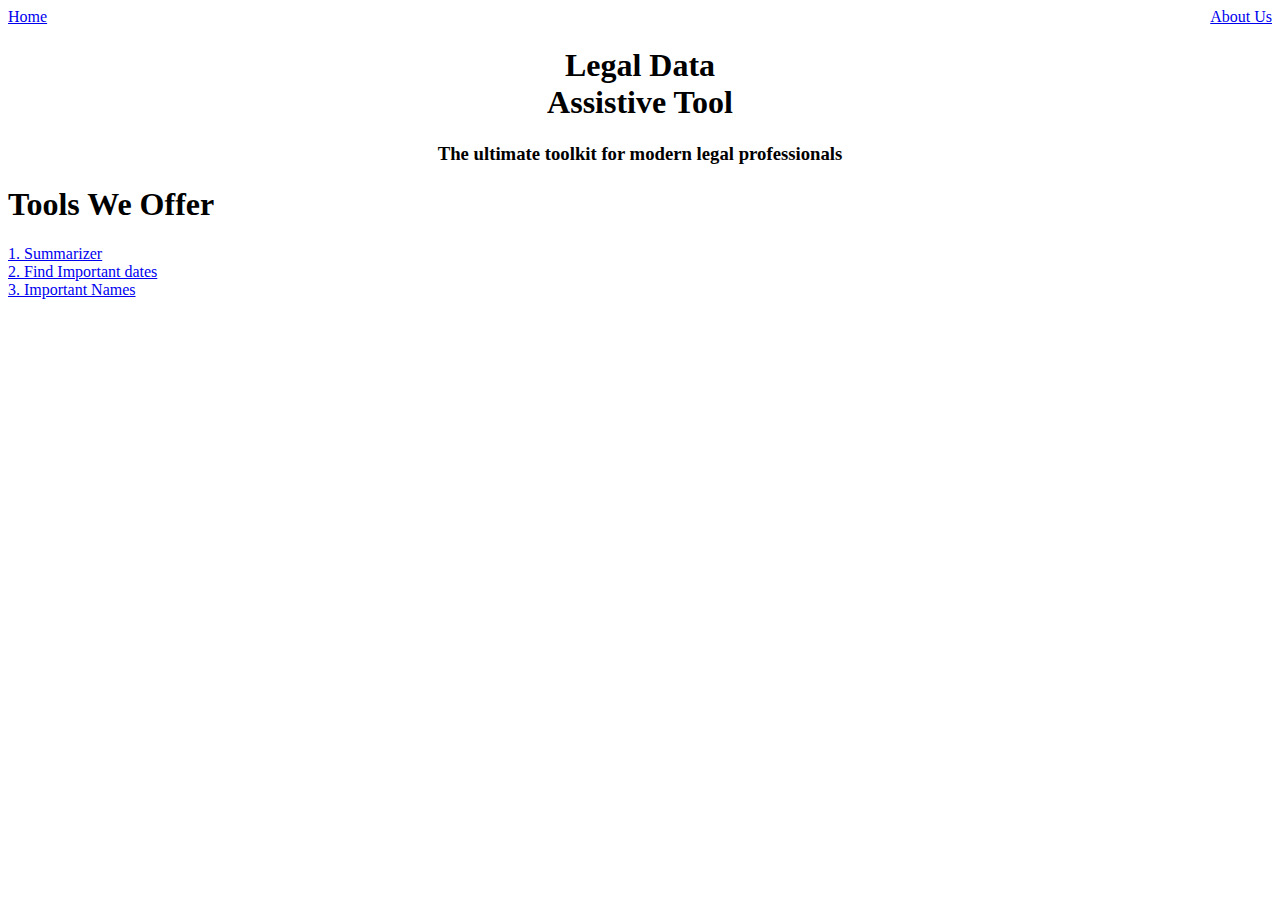
==== index.html @ 3dac3f05 "updated index.html" ====
<!DOCTYPE html>
<html>
<meta name="viewport" content="width=device-width, initial-scale=1.0">
<link rel="stylesheet" href="index.css">

<head>
    <title>LDAT</title>
</head>

<body>
    <div class="topnav">
        <a class="active" href="#home">Home</a>
        <a href="#about" style="float:right">About Us</a>
    </div>
    <div class="header">
        <h1>Legal Data<br>Assistive Tool</h1>
        <h3>The ultimate toolkit for modern legal professionals</h3>
    </div>
    

    <div class="Bottomcontainer">
        <h1>Tools We Offer</h1>
    </div>
    <div class="listofoffers">
        <a href="#summarizer.html">1. Summarizer</a><br>
        <a href="#summarizer.html">2. Find Important dates</a><br>
        <a href="#summarizer.html">3. Important Names</a><br>
        <!-- <a href="#">2.Find Legal Cases</a> -->
    </div>


</body>

</html>
---- index.css ----
body {
  background-size: 100%;

}

.header {
  text-align: center;

}

/* Media Query for Mobile Devices */
@media (max-width: 480px) {
  body {
    background-image: url(potraitimage.jpeg);
  }

  .header h1 {
    color: #000000e4;
    font-size: 7vw;
    font-weight: 400;
  }

  .header h3 {
    color: #000000cb;
    font-size: 4vw;
    font-weight: 200;
  }

  .topnav {
    position: -webkit-sticky;
    /* Safari */
    position: sticky;
    display: flex;
    overflow: hidden;
    background-color: #d4d1d4bd;
    top: 0;
    width: 100%;
  }

  /* Style the links in the navigation bar */
  .topnav a {
    float: left;
    display: block;
    color: #582013;
    text-align: center;
    padding: 8px 10px;
    font-size: 2vw;
    text-decoration: none;
  }

  /* Change color of links on hover */
  .topnav a:hover {
    background-color: #5f5959a4;
    color: rgb(205, 185, 185);
  }

  /* Add an active class to the active link */
  .active {
    background-color: #4d3b2445;
  }

  /* Center the "Summarize" text */
  .topnav .center {
    flex: 1;
    display: block;
    color: #000000;
    text-align: center;
    font-weight: 700;
    font-family: Verdana, Geneva, Tahoma, sans-serif;
    padding: 14px 16px;
    font-size: 13px;
    text-decoration: none;
  }

  /* Right-align the "About Us" link */
  .topnav a.right {
    float: right;
  }

  .Bottomcontainer h1 {
    color: #000000;
    padding: 1%;
    font-size: 3vw;
    background-color: rgba(249, 249, 249, 0.583);
    text-align: center;
  }

  .listofoffers a {
    text-decoration: none;
    color: #d5d4d4f5;
    justify-items: left;
    padding: 2%;
  }
}

/* Media Query for Large screens */
@media (min-width: 1281px) {
  body {
    background-image: url(backgroundlegal.jpeg);
    background-repeat: repeat-y;
  }

  .topnav {
    position: -webkit-sticky;
    /* Safari */
    position: sticky;
    display: flex;
    overflow: hidden;
    background-color: #d4d1d4bd;
    top: 0;
    width: 100%;
  }

  /* Style the links in the navigation bar */
  .topnav a {
    float: left;
    display: block;
    color: #582013;
    text-align: center;
    padding: 25px 35px;
    font-size: 1.5vw;
    text-decoration: none;
  }

  /* Change color of links on hover */
  .topnav a:hover {
    background-color: #5f5959a4;
    color: rgb(205, 185, 185);
  }

  /* Add an active class to the active link */
  .active {
    background-color: #4d3b2445;
  }

  /* Center the "Summarize" text */
  .topnav .center {
    flex: 1;
    display: block;
    color: #000000;
    text-align: center;
    font-weight: 700;
    font-family: Verdana, Geneva, Tahoma, sans-serif;
    padding: 14px 16px;
    font-size: 13px;
    text-decoration: none;
  }

  /* Right-align the "About Us" link */
  .topnav a.right {
    float: right;
  }

  .header h1 {
    color: #000000e4;
    font-size: 4vw;
    font-weight: 400;
  }

  .header h3 {
    color: #000000cb;
    font-size: 2.5vw;
    font-weight: 200;
  }

  .Bottomcontainer h1 {
    background-color: rgba(249, 249, 249, 0.583);
    color: #000000;
    padding: 1%;
    font-size: 2vw;
    font-weight: 100;
    text-align: center;
  }

  .listofoffers a {
    font-size: 1.5vw;
    text-decoration: none;
    color: #252424;
    justify-items: left;
    padding: 2%;
  }
}
/* Media Query for Tablets Ipads portrait mode */
@media (min-width: 768px) and (max-width: 1024px){
  body {
    background-image: url(potraitimage.jpeg);
  }
  .topnav {
    position: -webkit-sticky;
    /* Safari */
    position: sticky;
    display: flex;
    overflow: hidden;
    background-color: #d4d1d4bd;
    top: 0;
    width: 100%;
  }

  /* Style the links in the navigation bar */
  .topnav a {
    float: left;
    display: block;
    color: #582013;
    text-align: center;
    padding: 15px 20px;
    font-size: 1.5vw;
    text-decoration: none;
  }

  /* Change color of links on hover */
  .topnav a:hover {
    background-color: #5f5959a4;
    color: rgb(205, 185, 185);
  }

  /* Add an active class to the active link */
  .active {
    background-color: #4d3b2445;
  }

  /* Center the "Summarize" text */
  .topnav .center {
    flex: 1;
    display: block;
    color: #000000;
    text-align: center;
    font-weight: 700;
    font-family: Verdana, Geneva, Tahoma, sans-serif;
    padding: 14px 16px;
    font-size: 13px;
    text-decoration: none;
  }

  /* Right-align the "About Us" link */
  .topnav a.right {
    float: right;
  }

  .header h1 {
    color: #000000e4;
    font-size: 7vw;
    font-weight: 400;
  }

  .header h3 {
    color: #000000cb;
    font-size: 4vw;
    font-weight: 200;
  }

  .Bottomcontainer h1 {
    background-color: rgba(249, 249, 249, 0.583);
    color: #000000;
    padding: 1%;
    font-size: 2vw;
    margin-top: 6%;
    font-weight: 100;
    text-align: center;
  }

  .listofoffers a {
    font-size: 2vw;
    text-decoration: none;
    color: #d5d4d4f5;
    justify-items: left;
    padding: 2%;
  }
}
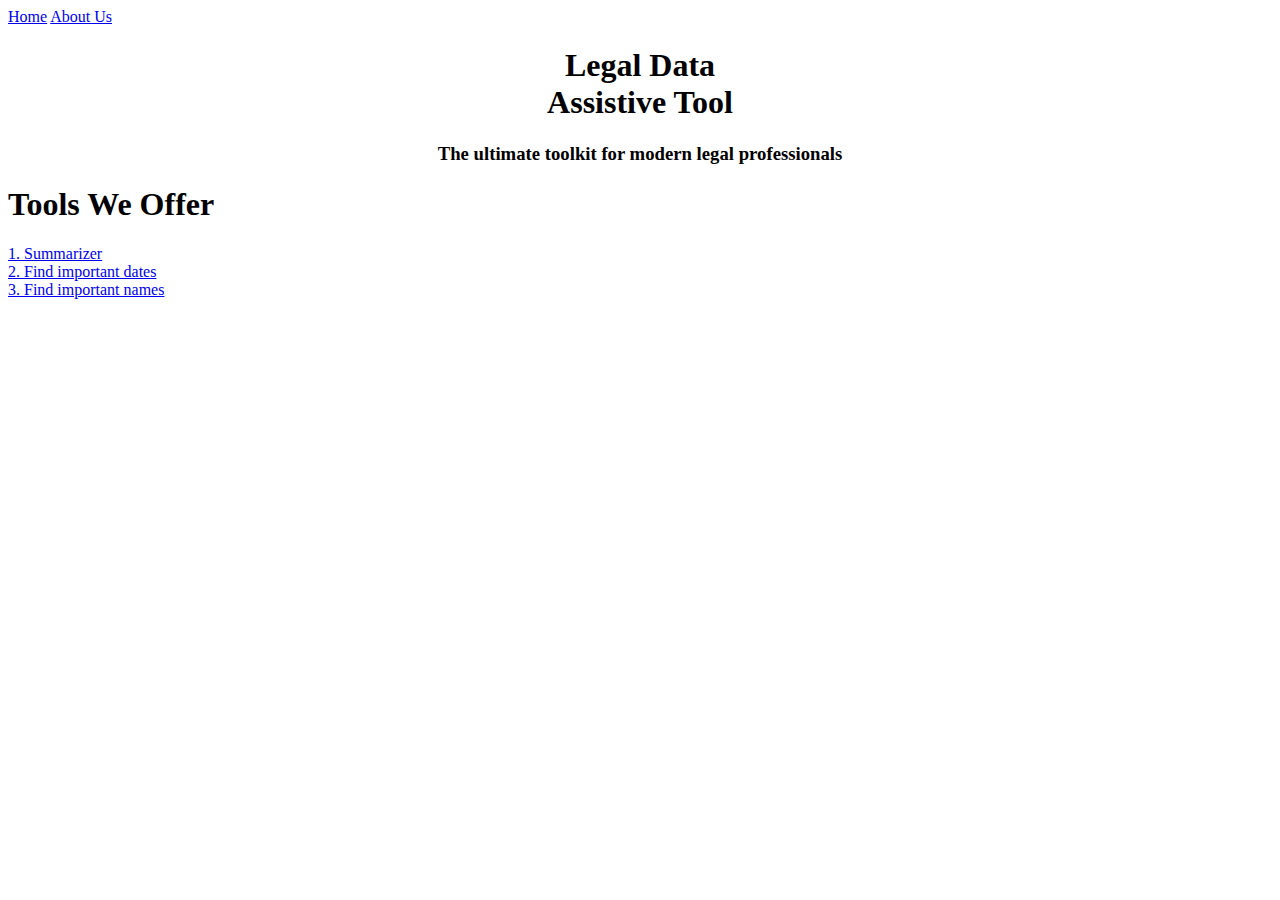
==== commit db7001f0: "Create index.html" ====
--- a/index.html
+++ b/index.html
@@ -9,8 +9,8 @@
 
 <body>
     <div class="topnav">
-        <a class="active" href="#home">Home</a>
-        <a href="#about" style="float:right">About Us</a>
+        <a class="left" href="index.html">Home</a>
+        <a class="right" href="#about">About Us</a>
     </div>
     <div class="header">
         <h1>Legal Data<br>Assistive Tool</h1>
@@ -22,9 +22,9 @@
         <h1>Tools We Offer</h1>
     </div>
     <div class="listofoffers">
-        <a href="#summarizer.html">1. Summarizer</a><br>
-        <a href="#summarizer.html">2. Find Important dates</a><br>
-        <a href="#summarizer.html">3. Important Names</a><br>
+        <a href="summarizer.html">1. Summarizer</a><br>
+        <a href="#summarizer.html">2. Find important dates</a><br>
+        <a href="#summarizer.html">3. Find important names</a><br>
         <!-- <a href="#">2.Find Legal Cases</a> -->
     </div>
 
--- a/index.css
+++ b/index.css
@@ -76,12 +76,19 @@
   .topnav a.right {
     float: right;
   }
+  .Bottomcontainer{
+    padding: 1px;
+    background-color: rgba(249, 249, 249, 0.583);
+  }
+  .listofoffers{
+    margin-top: 1%;
+  }
 
   .Bottomcontainer h1 {
     color: #000000;
     padding: 1%;
     font-size: 3vw;
-    background-color: rgba(249, 249, 249, 0.583);
+    font-weight: 100;
     text-align: center;
   }
 
@@ -91,15 +98,15 @@
     justify-items: left;
     padding: 2%;
   }
-}
-
-/* Media Query for Large screens */
-@media (min-width: 1281px) {
+  .listofoffers a:hover{
+    color: #f0e4e4;
+  }
+}
+/* Media Query for Tablets Ipads portrait mode */
+@media (min-width: 768px) and (max-width: 1024px){
   body {
-    background-image: url(backgroundlegal.jpeg);
-    background-repeat: repeat-y;
-  }
-
+    background-image: url(potraitimage.jpeg);
+  }
   .topnav {
     position: -webkit-sticky;
     /* Safari */
@@ -117,7 +124,7 @@
     display: block;
     color: #582013;
     text-align: center;
-    padding: 25px 35px;
+    padding: 15px 20px;
     font-size: 1.5vw;
     text-decoration: none;
   }
@@ -153,38 +160,51 @@
 
   .header h1 {
     color: #000000e4;
-    font-size: 4vw;
+    font-size: 7vw;
     font-weight: 400;
   }
 
   .header h3 {
     color: #000000cb;
-    font-size: 2.5vw;
+    font-size: 4vw;
     font-weight: 200;
   }
+  .Bottomcontainer{
+    text-align: center;
+    background-color: rgba(249, 249, 249, 0.583);
+  }
+  .listofoffers{
+    margin-top: 1%;
+  }
+
 
   .Bottomcontainer h1 {
-    background-color: rgba(249, 249, 249, 0.583);
     color: #000000;
     padding: 1%;
     font-size: 2vw;
+    margin-top: 6%;
     font-weight: 100;
-    text-align: center;
   }
 
   .listofoffers a {
-    font-size: 1.5vw;
-    text-decoration: none;
-    color: #252424;
+    font-size: 2vw;
+    text-decoration: none;
+    color: #d5d4d4f5;
     justify-items: left;
     padding: 2%;
   }
-}
-/* Media Query for Tablets Ipads portrait mode */
-@media (min-width: 768px) and (max-width: 1024px){
+  .listofoffers a:hover{
+    color: #f0e4e4;
+  }
+}
+
+/* Media Query for Large screens */
+@media (min-width: 1281px) {
   body {
-    background-image: url(potraitimage.jpeg);
-  }
+    background-image: url(backgroundlegal.jpeg);
+    background-repeat: repeat-y;
+  }
+
   .topnav {
     position: -webkit-sticky;
     /* Safari */
@@ -202,7 +222,7 @@
     display: block;
     color: #582013;
     text-align: center;
-    padding: 15px 20px;
+    padding: 20px 30px;
     font-size: 1.5vw;
     text-decoration: none;
   }
@@ -238,31 +258,37 @@
 
   .header h1 {
     color: #000000e4;
-    font-size: 7vw;
+    font-size: 4vw;
     font-weight: 400;
   }
 
   .header h3 {
     color: #000000cb;
-    font-size: 4vw;
+    font-size: 2.5vw;
     font-weight: 200;
   }
+  .Bottomcontainer{
+    padding: 5px;
+    background-color: rgba(249, 249, 249, 0.583);
+  }
+  .listofoffers{
+    margin-top: 1%;
+  }
 
   .Bottomcontainer h1 {
-    background-color: rgba(249, 249, 249, 0.583);
-    color: #000000;
-    padding: 1%;
-    font-size: 2vw;
-    margin-top: 6%;
+    color: #000000;
+    font-size: 2vw;
     font-weight: 100;
     text-align: center;
   }
-
   .listofoffers a {
-    font-size: 2vw;
-    text-decoration: none;
-    color: #d5d4d4f5;
+    font-size: 1.5vw;
+    text-decoration: none;
+    color: #252424;
+    margin: 2%;
     justify-items: left;
-    padding: 2%;
-  }
-}
+  }
+  .listofoffers a:hover{
+    color: #f0e4e4;
+  }
+}
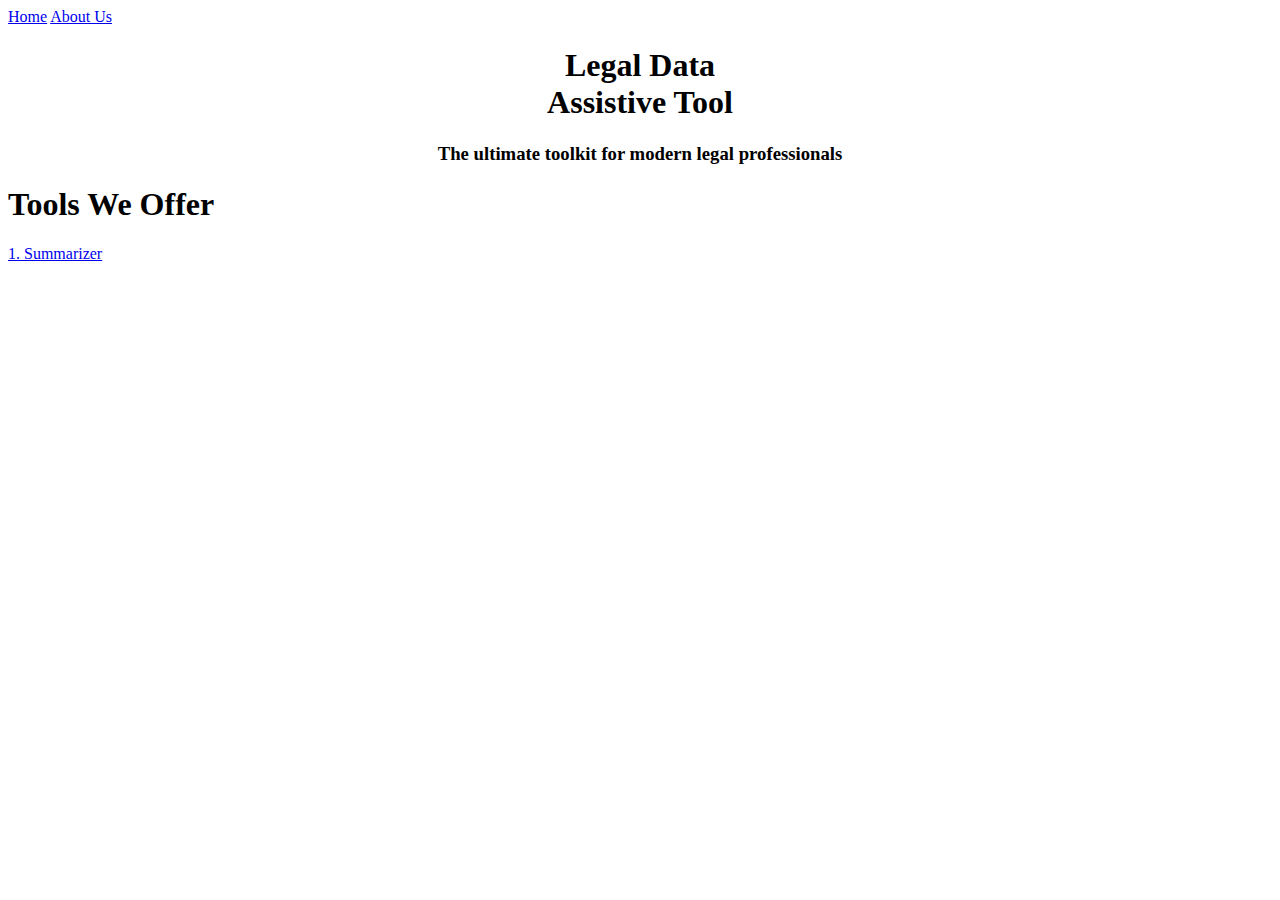
==== commit 0f2a6280: "Update index.html" ====
--- a/index.html
+++ b/index.html
@@ -10,7 +10,7 @@
 <body>
     <div class="topnav">
         <a class="left" href="index.html">Home</a>
-        <a class="right" href="#about">About Us</a>
+        <a class="right" href="aboutus.html">About Us</a>
     </div>
     <div class="header">
         <h1>Legal Data<br>Assistive Tool</h1>
@@ -23,8 +23,8 @@
     </div>
     <div class="listofoffers">
         <a href="summarizer.html">1. Summarizer</a><br>
-        <a href="#summarizer.html">2. Find important dates</a><br>
-        <a href="#summarizer.html">3. Find important names</a><br>
+<!--    <a href="#summarizer.html">2. Find important dates</a><br>
+        <a href="#summarizer.html">3. Find important names</a><br> -->
         <!-- <a href="#">2.Find Legal Cases</a> -->
     </div>
 
--- a/index.css
+++ b/index.css
@@ -65,7 +65,7 @@
     display: block;
     color: #000000;
     text-align: center;
-    font-weight: 700;
+    font-weight: 100;
     font-family: Verdana, Geneva, Tahoma, sans-serif;
     padding: 14px 16px;
     font-size: 13px;
@@ -201,59 +201,33 @@
 /* Media Query for Large screens */
 @media (min-width: 1281px) {
   body {
-    background-image: url(backgroundlegal.jpeg);
-    background-repeat: repeat-y;
+   background-image: url(backgroundlegal.jpeg);
   }
 
   .topnav {
     position: -webkit-sticky;
     /* Safari */
-    position: sticky;
-    display: flex;
+    position:relative;
+    font-size: 1.5vw;
+    display: block;
     overflow: hidden;
-    background-color: #d4d1d4bd;
+    background-color: #4d3b2445;
     top: 0;
-    width: 100%;
-  }
-
-  /* Style the links in the navigation bar */
-  .topnav a {
+  }
+  .topnav .left{
     float: left;
-    display: block;
+  }
+  .topnav a{
+    text-decoration: none;
+    padding: 10px 15px;
     color: #582013;
-    text-align: center;
-    padding: 20px 30px;
-    font-size: 1.5vw;
-    text-decoration: none;
-  }
-
-  /* Change color of links on hover */
+  }
+  .topnav .right{
+    float: right;
+  }
   .topnav a:hover {
     background-color: #5f5959a4;
     color: rgb(205, 185, 185);
-  }
-
-  /* Add an active class to the active link */
-  .active {
-    background-color: #4d3b2445;
-  }
-
-  /* Center the "Summarize" text */
-  .topnav .center {
-    flex: 1;
-    display: block;
-    color: #000000;
-    text-align: center;
-    font-weight: 700;
-    font-family: Verdana, Geneva, Tahoma, sans-serif;
-    padding: 14px 16px;
-    font-size: 13px;
-    text-decoration: none;
-  }
-
-  /* Right-align the "About Us" link */
-  .topnav a.right {
-    float: right;
   }
 
   .header h1 {
